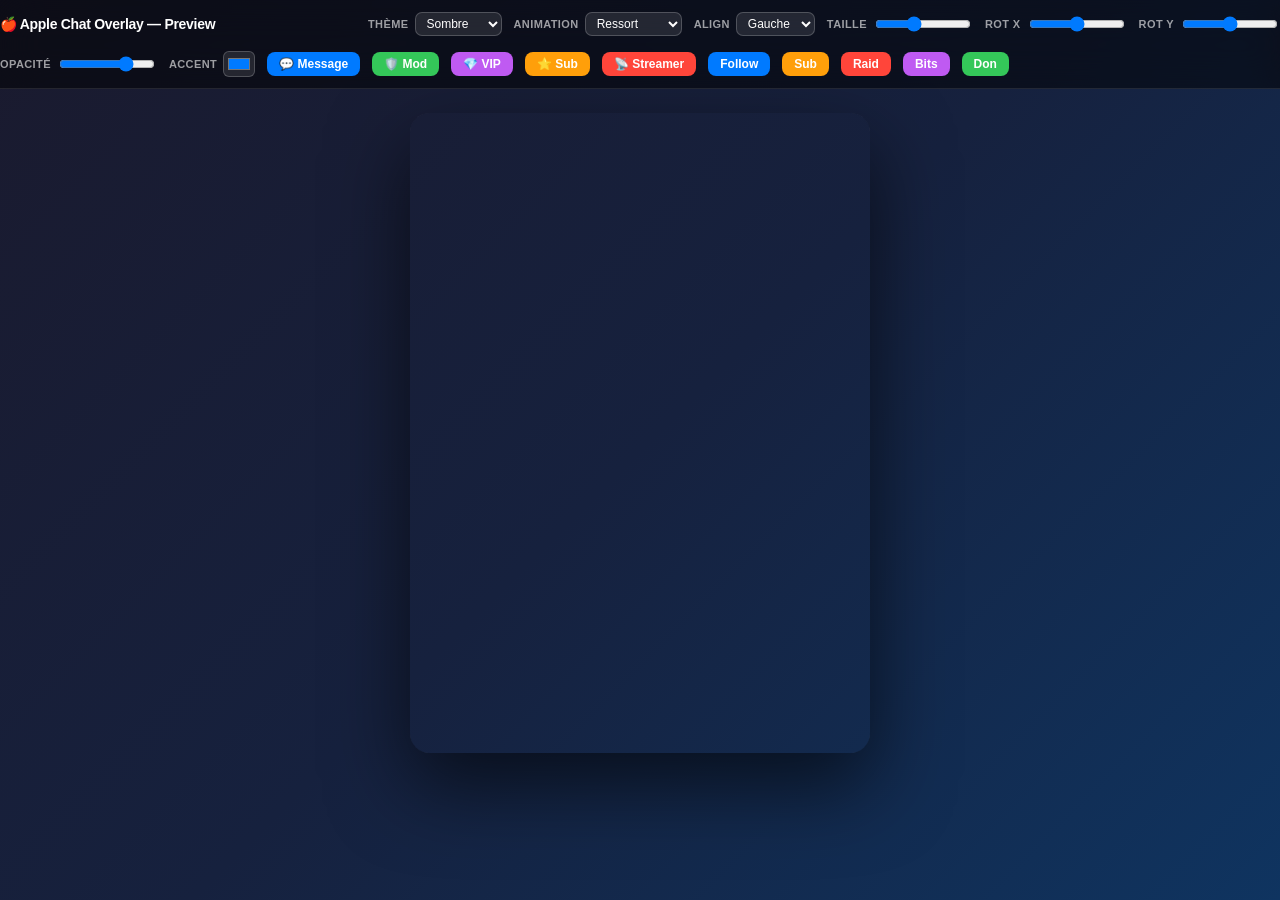
==== preview.html @ 061338eb "feat: Apple iOS chat overlay for Twitch (StreamElements widget) - Apple iOS 17 design system: glassm" ====
<!DOCTYPE html>
<!--
  ╔═══════════════════════════════════════════════════════════╗
  ║   Apple iOS Chat Overlay — Standalone Preview             ║
  ║   Ouvrez ce fichier dans un navigateur pour tester        ║
  ║   le widget avant de l'importer dans StreamElements.      ║
  ╚═══════════════════════════════════════════════════════════╝
-->
<html lang="fr">
<head>
  <meta charset="UTF-8">
  <meta name="viewport" content="width=device-width, initial-scale=1.0">
  <title>Apple Chat Overlay — Preview</title>
  <style>
    /* ── Preview shell ── */
    body {
      margin: 0;
      background: linear-gradient(135deg, #1a1a2e 0%, #16213e 50%, #0f3460 100%);
      min-height: 100vh;
      display: flex;
      flex-direction: column;
      align-items: center;
      font-family: -apple-system, BlinkMacSystemFont, "Helvetica Neue", Arial, sans-serif;
    }

    .preview-bar {
      width: 100%;
      background: rgba(0,0,0,0.5);
      backdrop-filter: blur(20px);
      padding: 10px 20px;
      display: flex;
      align-items: center;
      gap: 12px;
      flex-wrap: wrap;
      border-bottom: 1px solid rgba(255,255,255,0.1);
      z-index: 100;
    }

    .preview-bar h1 {
      color: #fff;
      font-size: 14px;
      font-weight: 700;
      margin: 0;
      letter-spacing: -0.3px;
      flex: 1;
      white-space: nowrap;
    }

    .ctrl-group {
      display: flex;
      align-items: center;
      gap: 6px;
    }

    .ctrl-group label {
      color: rgba(255,255,255,0.6);
      font-size: 11px;
      font-weight: 600;
      text-transform: uppercase;
      letter-spacing: 0.4px;
      white-space: nowrap;
    }

    .ctrl-group select,
    .ctrl-group input[type="range"],
    .ctrl-group input[type="color"] {
      background: rgba(255,255,255,0.1);
      border: 1px solid rgba(255,255,255,0.2);
      color: #fff;
      border-radius: 7px;
      padding: 3px 7px;
      font-size: 12px;
      cursor: pointer;
    }

    .ctrl-group input[type="range"] {
      width: 80px;
      accent-color: #007AFF;
    }

    .ctrl-group input[type="color"] {
      width: 32px;
      height: 26px;
      padding: 2px;
      border-radius: 6px;
    }

    .btn {
      background: #007AFF;
      color: #fff;
      border: none;
      border-radius: 8px;
      padding: 5px 12px;
      font-size: 12px;
      font-weight: 600;
      cursor: pointer;
      transition: background 0.2s ease, transform 0.1s ease;
    }

    .btn:active { transform: scale(0.96); }
    .btn.red    { background: #FF453A; }
    .btn.purple { background: #BF5AF2; }
    .btn.green  { background: #34C759; }
    .btn.orange { background: #FF9F0A; }

    .preview-stage {
      position: relative;
      width: 460px;
      height: 640px;
      margin: 24px auto;
      border-radius: 20px;
      overflow: hidden;
      box-shadow: 0 32px 80px rgba(0,0,0,0.6);
      background: transparent;
    }

    /* iPhone-like frame */
    .iphone-frame {
      position: absolute;
      inset: -3px;
      border: 3px solid rgba(255,255,255,0.15);
      border-radius: 22px;
      pointer-events: none;
      z-index: 50;
    }

    iframe {
      width: 100%;
      height: 100%;
      border: none;
      background: transparent;
    }
  </style>
</head>
<body>

<!-- ── Preview controls ── -->
<div class="preview-bar">
  <h1>🍎 Apple Chat Overlay — Preview</h1>

  <div class="ctrl-group">
    <label>Thème</label>
    <select id="ctrl-theme" onchange="updatePreview()">
      <option value="dark">Sombre</option>
      <option value="light">Clair</option>
      <option value="amoled">AMOLED</option>
    </select>
  </div>

  <div class="ctrl-group">
    <label>Animation</label>
    <select id="ctrl-anim" onchange="updatePreview()">
      <option value="spring">Ressort</option>
      <option value="slide">Glissement</option>
      <option value="fade">Fondu</option>
      <option value="none">Aucune</option>
    </select>
  </div>

  <div class="ctrl-group">
    <label>Align</label>
    <select id="ctrl-align" onchange="updatePreview()">
      <option value="left">Gauche</option>
      <option value="right">Droite</option>
      <option value="center">Centre</option>
    </select>
  </div>

  <div class="ctrl-group">
    <label>Taille</label>
    <input type="range" id="ctrl-size" min="10" max="24" value="15" oninput="updatePreview()">
  </div>

  <div class="ctrl-group">
    <label>Rot X</label>
    <input type="range" id="ctrl-rx" min="-35" max="35" value="0" oninput="updatePreview()">
  </div>

  <div class="ctrl-group">
    <label>Rot Y</label>
    <input type="range" id="ctrl-ry" min="-35" max="35" value="0" oninput="updatePreview()">
  </div>

  <div class="ctrl-group">
    <label>Opacité</label>
    <input type="range" id="ctrl-opacity" min="0" max="100" value="80" oninput="updatePreview()">
  </div>

  <div class="ctrl-group">
    <label>Accent</label>
    <input type="color" id="ctrl-accent" value="#007AFF" oninput="updatePreview()">
  </div>

  <button class="btn" onclick="sendTestMessage('regular')">💬 Message</button>
  <button class="btn green" onclick="sendTestMessage('moderator')">🛡️ Mod</button>
  <button class="btn purple" onclick="sendTestMessage('vip')">💎 VIP</button>
  <button class="btn orange" onclick="sendTestMessage('subscriber')">⭐ Sub</button>
  <button class="btn red" onclick="sendTestMessage('broadcaster')">📡 Streamer</button>
  <button class="btn" onclick="sendTestAlert('follower-latest')">Follow</button>
  <button class="btn orange" onclick="sendTestAlert('subscriber-latest')">Sub</button>
  <button class="btn red" onclick="sendTestAlert('raid-latest')">Raid</button>
  <button class="btn purple" onclick="sendTestAlert('cheer-latest')">Bits</button>
  <button class="btn green" onclick="sendTestAlert('tip-latest')">Don</button>
</div>

<!-- ── iPhone-style preview stage ── -->
<div class="preview-stage">
  <div class="iphone-frame"></div>
  <iframe id="widget-frame" src="about:blank"></iframe>
</div>

<script>
// ── Inject widget into iframe ──────────────────────────────
const WIDGET_CSS = `<link rel="stylesheet" href="widget.css">`;

function getWidgetHTML(config) {
  return `<!DOCTYPE html>
<html data-theme="${config.theme}" data-animation="${config.animation}" lang="fr">
<head>
<meta charset="UTF-8">
<style>
:root {
  --font-size: ${config.fontSize}px;
  --bg-opacity: ${config.opacity};
  --accent-color: ${config.accent};
  --mod-color: #34C759;
  --vip-color: #BF5AF2;
  --sub-color: #FF9F0A;
  --broadcaster-color: #FF453A;
}
</style>
${WIDGET_CSS}
</head>
<body>
<div id="chat-wrapper">
  <div id="chat-container">
    <div id="chat-messages"></div>
  </div>
</div>
<div id="alert-overlay">
  <div id="alert-container"></div>
</div>
<script src="widget.js"><\/script>
<script>
// Override applyConfig for preview (already applied via CSS vars)
window._cfg = {
  fontSize: ${config.fontSize},
  chatWidth: 100,
  alignment: '${config.alignment}',
  perspectiveX: ${config.rotX},
  perspectiveY: ${config.rotY},
  theme: '${config.theme}',
  accentColor: '${config.accent}',
  backgroundOpacity: ${config.opacity * 100},
  showBadges: true,
  showAvatars: true,
  maxMessages: 12,
  messageAnimation: '${config.animation}',
  showAlerts: true,
  alertDuration: 4,
  modColor: '#34C759',
  vipColor: '#BF5AF2',
  subColor: '#FF9F0A'
};
// Trigger config after script loads
setTimeout(() => {
  if (typeof cfg !== 'undefined') {
    Object.assign(cfg, window._cfg);
    applyConfig();
  }
}, 50);
<\/script>
</body>
</html>`;
}

function getConfig() {
  return {
    theme:     document.getElementById('ctrl-theme').value,
    animation: document.getElementById('ctrl-anim').value,
    alignment: document.getElementById('ctrl-align').value,
    fontSize:  parseInt(document.getElementById('ctrl-size').value),
    rotX:      parseInt(document.getElementById('ctrl-rx').value),
    rotY:      parseInt(document.getElementById('ctrl-ry').value),
    opacity:   (parseInt(document.getElementById('ctrl-opacity').value) / 100).toFixed(2),
    accent:    document.getElementById('ctrl-accent').value,
  };
}

function updatePreview() {
  const iframe = document.getElementById('widget-frame');
  iframe.srcdoc = getWidgetHTML(getConfig());
}

// Send a test chat message into the iframe
const SAMPLE_MESSAGES = [
  "Hey ! Ça stream bien aujourd'hui PogChamp",
  "GG GG les frères ! C'est trop bien ce jeu BibleThump",
  "Quelqu'un peut m'expliquer comment ça fonctionne ? 😅",
  "LETS GOOOOO ! La victoire est là ! 🔥🔥🔥",
  "premier jour sur la chaîne, content d'être là !",
  "j'adore ce stream, merci à toi ! ❤️",
  "@streamer tu vas tenter le boss ce soir ?",
  "LUL LUL LUL trop drôle ce moment",
  "la team est là 💪 on vous supporte !",
  "Pog Pog Pog incroyable ce gameplay",
];

const NAMES = {
  regular:     { name: 'ChatUser42',   color: '#007AFF',  badges: [] },
  moderator:   { name: 'SuperMod',     color: '#34C759',  badges: [{ type: 'moderator', version: '1' }] },
  vip:         { name: 'VIPStar',      color: '#BF5AF2',  badges: [{ type: 'vip', version: '1' }] },
  subscriber:  { name: 'SubscribedFan',color: '#FF9F0A',  badges: [{ type: 'subscriber', version: '12' }] },
  broadcaster: { name: 'LeStreamer',   color: '#FF453A',  badges: [{ type: 'broadcaster', version: '1' }] },
};

function sendTestMessage(role) {
  const frame = document.getElementById('widget-frame');
  if (!frame.contentWindow) return;

  const info = NAMES[role] || NAMES.regular;
  const text = SAMPLE_MESSAGES[Math.floor(Math.random() * SAMPLE_MESSAGES.length)];

  try {
    frame.contentWindow.dispatchEvent(new CustomEvent('onEventReceived', {
      detail: {
        listener: 'message',
        event: {
          data: {
            displayName: info.name,
            userName:    info.name.toLowerCase(),
            text:        text,
            color:       info.color,
            badges:      info.badges,
            emotes:      '',
            userId:      Math.random().toString(36).slice(2),
            tags:        {}
          }
        }
      }
    }));
  } catch(e) {
    console.warn('Could not dispatch to iframe:', e);
  }
}

function sendTestAlert(type) {
  const frame = document.getElementById('widget-frame');
  if (!frame.contentWindow) return;

  const alerts = {
    'follower-latest':   { name: 'NouvelAbonné', amount: '' },
    'subscriber-latest': { name: 'SuperFan',     amount: '6', months: 6, message: 'J\'adore ce stream !' },
    'raid-latest':       { name: 'AutreStreamer', amount: '247' },
    'cheer-latest':      { name: 'BitsDonateur',  amount: '1000', message: 'Voilà mes bits !' },
    'tip-latest':        { name: 'DonFan',        amount: '10.00', message: 'Super contenu !' },
  };

  const data = alerts[type] || { name: 'Test', amount: '1' };

  try {
    frame.contentWindow.dispatchEvent(new CustomEvent('onEventReceived', {
      detail: { listener: type, event: data }
    }));
  } catch(e) {
    console.warn('Could not dispatch alert to iframe:', e);
  }
}

// Initial render
updatePreview();

// Auto-demo: add messages every few seconds
let demoTimer = null;
function startDemo() {
  const roles = ['regular', 'regular', 'regular', 'moderator', 'vip', 'subscriber', 'regular'];
  let i = 0;
  demoTimer = setInterval(() => {
    sendTestMessage(roles[i % roles.length]);
    i++;
  }, 1800);
}

// Start demo after iframe loads
document.getElementById('widget-frame').addEventListener('load', () => {
  setTimeout(() => startDemo(), 600);
});
</script>

</body>
</html>
---- widget.css ----
/* ============================================================
   Apple iOS Chat Overlay — StreamElements Widget
   Design System: iOS 17 / macOS Sonoma
   ============================================================ */

* {
  margin: 0;
  padding: 0;
  box-sizing: border-box;
  -webkit-font-smoothing: antialiased;
  -moz-osx-font-smoothing: grayscale;
}

/* ─── CSS Variables ─────────────────────────────────────── */
:root {
  /* Apple System Colors */
  --sys-blue:   #007AFF;
  --sys-green:  #34C759;
  --sys-red:    #FF453A;
  --sys-yellow: #FFD60A;
  --sys-orange: #FF9F0A;
  --sys-pink:   #FF375F;
  --sys-purple: #BF5AF2;
  --sys-teal:   #5AC8FA;
  --sys-indigo: #5856D6;

  /* Overridden by StreamElements fields */
  --accent-color:      #007AFF;
  --font-size:         15px;
  --bg-opacity:        0.8;
  --mod-color:         #34C759;
  --vip-color:         #BF5AF2;
  --sub-color:         #FF9F0A;
  --broadcaster-color: #FF453A;

  /* Dark theme defaults */
  --bg-primary:   rgba(28, 28, 30, var(--bg-opacity));
  --bg-secondary: rgba(44, 44, 46, 0.92);
  --bg-tertiary:  rgba(58, 58, 60, 0.92);
  --text-primary: rgba(255, 255, 255, 1);
  --text-secondary: rgba(235, 235, 245, 0.6);
  --separator:    rgba(84, 84, 88, 0.65);
  --glass-blur:   20px;

  /* Geometry */
  --radius-bubble: 18px;
  --radius-card:   16px;
  --radius-badge:  7px;
  --avatar-size:   34px;
  --badge-h:       18px;
  --msg-gap:       8px;
  --pad-h:         12px;
  --pad-v:         7px;

  /* Easings */
  --spring:   cubic-bezier(0.34, 1.56, 0.64, 1);
  --ease-out: cubic-bezier(0.2, 0, 0, 1);
}

/* ─── Light Theme ────────────────────────────────────────── */
[data-theme="light"] {
  --bg-primary:    rgba(242, 242, 247, var(--bg-opacity));
  --bg-secondary:  rgba(255, 255, 255, 0.95);
  --bg-tertiary:   rgba(229, 229, 234, 0.95);
  --text-primary:  rgba(0, 0, 0, 1);
  --text-secondary: rgba(60, 60, 67, 0.6);
  --separator:     rgba(60, 60, 67, 0.29);
}

/* ─── AMOLED Theme ───────────────────────────────────────── */
[data-theme="amoled"] {
  --bg-primary:    rgba(0, 0, 0, var(--bg-opacity));
  --bg-secondary:  rgba(18, 18, 18, 0.98);
  --bg-tertiary:   rgba(38, 38, 38, 0.98);
  --text-primary:  rgba(255, 255, 255, 1);
  --text-secondary: rgba(255, 255, 255, 0.5);
  --separator:     rgba(255, 255, 255, 0.08);
}

/* ─── Base ───────────────────────────────────────────────── */
html, body {
  width: 100%;
  height: 100%;
  background: transparent;
  overflow: hidden;
  font-family: -apple-system, BlinkMacSystemFont, "SF Pro Text",
               "Helvetica Neue", Arial, sans-serif;
  font-size: var(--font-size);
  line-height: 1.4;
}

/* ─── 3D Wrapper ─────────────────────────────────────────── */
#chat-wrapper {
  width: 100%;
  height: 100%;
  perspective: 1200px;
  perspective-origin: 50% 50%;
}

/* ─── Chat Container ─────────────────────────────────────── */
#chat-container {
  width: 100%;
  height: 100%;
  display: flex;
  flex-direction: column;
  justify-content: flex-end;
  padding: 14px 12px;
  transform-style: preserve-3d;
  transition: transform 0.6s var(--ease-out);
}

/* ─── Messages List ──────────────────────────────────────── */
#chat-messages {
  display: flex;
  flex-direction: column;
  gap: var(--msg-gap);
  overflow: hidden;
}

/* ─── Single Message ─────────────────────────────────────── */
.message {
  display: flex;
  align-items: flex-end;
  gap: 8px;
  max-width: 100%;
  opacity: 0;
}

/* Animation: Spring (iOS) */
[data-animation="spring"] .message {
  transform: translateY(22px) scale(0.94);
  transition: transform 0.55s var(--spring), opacity 0.35s ease;
}
/* Animation: Slide */
[data-animation="slide"] .message {
  transform: translateX(-28px);
  transition: transform 0.4s var(--ease-out), opacity 0.3s ease;
}
/* Animation: Fade */
[data-animation="fade"] .message {
  transition: opacity 0.4s ease;
}
/* Animation: None */
[data-animation="none"] .message {
  transition: none;
}

.message.visible {
  opacity: 1;
  transform: none;
}

.message.removing {
  opacity: 0;
  transform: translateY(-10px) scale(0.94) !important;
  transition: opacity 0.3s ease, transform 0.3s ease !important;
  max-height: 0;
  overflow: hidden;
  margin-bottom: 0 !important;
  pointer-events: none;
}

/* Alignment variants */
.message.align-right  { flex-direction: row-reverse; }
.message.align-center { justify-content: center; }
.message.align-center .message-content { align-items: center; }
.message.align-right  .message-header  { flex-direction: row-reverse; }
.message.align-right  .message-bubble  {
  border-bottom-left-radius: var(--radius-bubble);
  border-bottom-right-radius: 4px;
}

/* ─── Avatar ─────────────────────────────────────────────── */
.avatar {
  width: var(--avatar-size);
  height: var(--avatar-size);
  border-radius: 50%;
  display: flex;
  align-items: center;
  justify-content: center;
  font-size: calc(var(--font-size) * 0.72);
  font-weight: 700;
  color: #fff;
  flex-shrink: 0;
  letter-spacing: -0.5px;
  box-shadow: 0 2px 10px rgba(0,0,0,0.35);
  position: relative;
}

/* Role ring around avatar */
.avatar::after {
  content: '';
  position: absolute;
  inset: -2px;
  border-radius: 50%;
  border: 2px solid transparent;
  transition: border-color 0.3s ease;
}
.avatar.ring-broadcaster::after { border-color: var(--broadcaster-color); }
.avatar.ring-moderator::after   { border-color: var(--mod-color); }
.avatar.ring-vip::after          { border-color: var(--vip-color); }
.avatar.ring-subscriber::after   { border-color: var(--sub-color); }

/* ─── Message Content ────────────────────────────────────── */
.message-content {
  display: flex;
  flex-direction: column;
  gap: 3px;
  min-width: 0;
  max-width: calc(100% - var(--avatar-size) - 16px);
}

.message-header {
  display: flex;
  align-items: center;
  gap: 4px;
  padding: 0 6px;
}

/* ─── Username ───────────────────────────────────────────── */
.username {
  font-size: calc(var(--font-size) * 0.82);
  font-weight: 600;
  letter-spacing: -0.2px;
  white-space: nowrap;
}

/* ─── Role Badges ────────────────────────────────────────── */
.badge {
  display: inline-flex;
  align-items: center;
  justify-content: center;
  height: var(--badge-h);
  min-width: var(--badge-h);
  padding: 0 5px;
  border-radius: var(--radius-badge);
  font-size: calc(var(--font-size) * 0.62);
  font-weight: 700;
  border: 1px solid transparent;
  flex-shrink: 0;
  line-height: 1;
}

/* ─── Message Bubble ─────────────────────────────────────── */
.message-bubble {
  background: var(--bg-secondary);
  backdrop-filter: blur(var(--glass-blur)) saturate(1.4);
  -webkit-backdrop-filter: blur(var(--glass-blur)) saturate(1.4);
  border-radius: var(--radius-bubble);
  border-bottom-left-radius: 4px;
  padding: var(--pad-v) var(--pad-h);
  border: 1px solid rgba(255,255,255,0.08);
  box-shadow:
    0 2px 14px rgba(0,0,0,0.18),
    0 0 0 0.5px rgba(255,255,255,0.04);
  word-break: break-word;
  position: relative;
  overflow: hidden;
  transition: background 0.2s ease, box-shadow 0.2s ease;
}

/* Role-tinted bubbles */
.bubble-broadcaster {
  background: rgba(255, 69, 58, 0.14);
  border-color: rgba(255, 69, 58, 0.28);
}
.bubble-moderator {
  background: rgba(52, 199, 89, 0.1);
  border-color: rgba(52, 199, 89, 0.22);
}
.bubble-vip {
  background: rgba(191, 90, 242, 0.1);
  border-color: rgba(191, 90, 242, 0.22);
}
.bubble-subscriber {
  background: rgba(255, 159, 10, 0.1);
  border-color: rgba(255, 159, 10, 0.22);
}

/* Left accent stripe for roles */
.bubble-broadcaster::before,
.bubble-moderator::before,
.bubble-vip::before,
.bubble-subscriber::before {
  content: '';
  position: absolute;
  left: 0; top: 0; bottom: 0;
  width: 3px;
  border-radius: 3px 0 0 0;
}
.bubble-broadcaster::before { background: var(--broadcaster-color); }
.bubble-moderator::before   { background: var(--mod-color); }
.bubble-vip::before          { background: var(--vip-color); }
.bubble-subscriber::before   { background: var(--sub-color); }

/* ─── Message Text ───────────────────────────────────────── */
.message-text {
  color: var(--text-primary);
  font-size: var(--font-size);
  line-height: 1.38;
}

/* ─── Emotes ─────────────────────────────────────────────── */
.emote-img {
  height: calc(var(--font-size) * 1.7);
  width: auto;
  vertical-align: middle;
  margin: -3px 2px;
  image-rendering: auto;
}

/* ─── Mention ────────────────────────────────────────────── */
.mention {
  background: rgba(0, 122, 255, 0.18);
  color: var(--accent-color);
  border-radius: 5px;
  padding: 0 4px;
  font-weight: 600;
}

/* ─── Special Message Types ──────────────────────────────── */
/* Bits cheer */
.message-bits .message-bubble {
  background: linear-gradient(135deg,
    rgba(88, 86, 214, 0.14),
    rgba(191, 90, 242, 0.14));
  border-color: rgba(191, 90, 242, 0.3);
  animation: bitsPulse 2.4s ease-in-out infinite;
}

@keyframes bitsPulse {
  0%, 100% { box-shadow: 0 2px 14px rgba(0,0,0,0.18); }
  50%       { box-shadow: 0 4px 24px rgba(191, 90, 242, 0.32); }
}

/* First-time chatter */
.message-firsttime .message-bubble {
  border: 1.5px solid var(--accent-color);
  box-shadow: 0 0 14px rgba(0, 122, 255, 0.22);
}

/* Highlighted (channel point highlight) */
.message-highlighted .message-bubble {
  background: rgba(0, 122, 255, 0.12);
  border-color: rgba(0, 122, 255, 0.3);
}

/* ─── Alert Overlay ──────────────────────────────────────── */
#alert-overlay {
  position: fixed;
  inset: 0;
  pointer-events: none;
  display: flex;
  flex-direction: column;
  align-items: center;
  justify-content: center;
  z-index: 9999;
}

#alert-container {
  display: flex;
  flex-direction: column;
  gap: 12px;
  align-items: center;
  width: 90%;
  max-width: 520px;
}

/* ─── Alert Card (iOS Notification) ─────────────────────── */
.alert-card {
  width: 100%;
  background: var(--bg-secondary);
  backdrop-filter: blur(40px) saturate(1.6);
  -webkit-backdrop-filter: blur(40px) saturate(1.6);
  border-radius: 22px;
  padding: 18px 22px;
  border: 1px solid rgba(255,255,255,0.12);
  box-shadow:
    0 24px 64px rgba(0,0,0,0.45),
    0 0 0 0.5px rgba(255,255,255,0.06);
  display: flex;
  align-items: center;
  gap: 16px;
  opacity: 0;
  transform: scale(0.78) translateY(-24px);
  transition: opacity 0.5s var(--spring), transform 0.5s var(--spring);
  position: relative;
  overflow: hidden;
}

.alert-card.visible {
  opacity: 1;
  transform: scale(1) translateY(0);
}

.alert-card.hiding {
  opacity: 0;
  transform: scale(0.9) translateY(-12px);
  transition: opacity 0.4s var(--ease-out), transform 0.4s var(--ease-out);
}

/* Colored top bar per alert type */
.alert-card::before {
  content: '';
  position: absolute;
  top: 0; left: 0; right: 0;
  height: 3px;
  border-radius: 22px 22px 0 0;
}
.alert-follow::before   { background: linear-gradient(90deg, var(--accent-color), var(--sys-teal)); }
.alert-sub::before      { background: linear-gradient(90deg, var(--sub-color), var(--sys-yellow)); }
.alert-giftsub::before  { background: linear-gradient(90deg, var(--vip-color), var(--sys-pink)); }
.alert-bits::before     { background: linear-gradient(90deg, var(--sys-purple), var(--sys-indigo)); }
.alert-donation::before { background: linear-gradient(90deg, var(--sys-green), var(--sys-teal)); }
.alert-raid::before     { background: linear-gradient(90deg, var(--sys-red), var(--sys-orange)); }
.alert-host::before     { background: linear-gradient(90deg, var(--sys-orange), var(--sys-yellow)); }

/* Shimmer scan */
.alert-card::after {
  content: '';
  position: absolute;
  inset: 0;
  background: linear-gradient(108deg,
    transparent 38%,
    rgba(255,255,255,0.055) 50%,
    transparent 62%);
  animation: shimmer 2.2s ease-in-out infinite;
  pointer-events: none;
}

@keyframes shimmer {
  0%   { transform: translateX(-120%); }
  100% { transform: translateX(120%); }
}

/* Alert icon */
.alert-icon {
  font-size: 2.4em;
  flex-shrink: 0;
  filter: drop-shadow(0 4px 10px rgba(0,0,0,0.4));
  animation: iconPop 0.55s var(--spring) 0.15s both;
  z-index: 1;
}

@keyframes iconPop {
  from { transform: scale(0) rotate(-15deg); }
  to   { transform: scale(1) rotate(0deg); }
}

/* Alert text */
.alert-content {
  flex: 1;
  min-width: 0;
  z-index: 1;
}

.alert-title {
  font-size: calc(var(--font-size) * 0.78);
  font-weight: 700;
  color: var(--text-secondary);
  text-transform: uppercase;
  letter-spacing: 0.6px;
  margin-bottom: 4px;
}

.alert-message {
  font-size: calc(var(--font-size) * 1.08);
  font-weight: 600;
  color: var(--text-primary);
  line-height: 1.3;
  white-space: nowrap;
  overflow: hidden;
  text-overflow: ellipsis;
}

/* ─── Light theme fixes ──────────────────────────────────── */
[data-theme="light"] .message-bubble {
  border-color: rgba(0,0,0,0.06);
  box-shadow: 0 2px 12px rgba(0,0,0,0.08);
}

[data-theme="light"] .alert-card {
  border-color: rgba(0,0,0,0.08);
  box-shadow: 0 24px 64px rgba(0,0,0,0.18);
}

[data-theme="light"] .alert-card::after {
  background: linear-gradient(108deg,
    transparent 38%,
    rgba(0,0,0,0.03) 50%,
    transparent 62%);
}
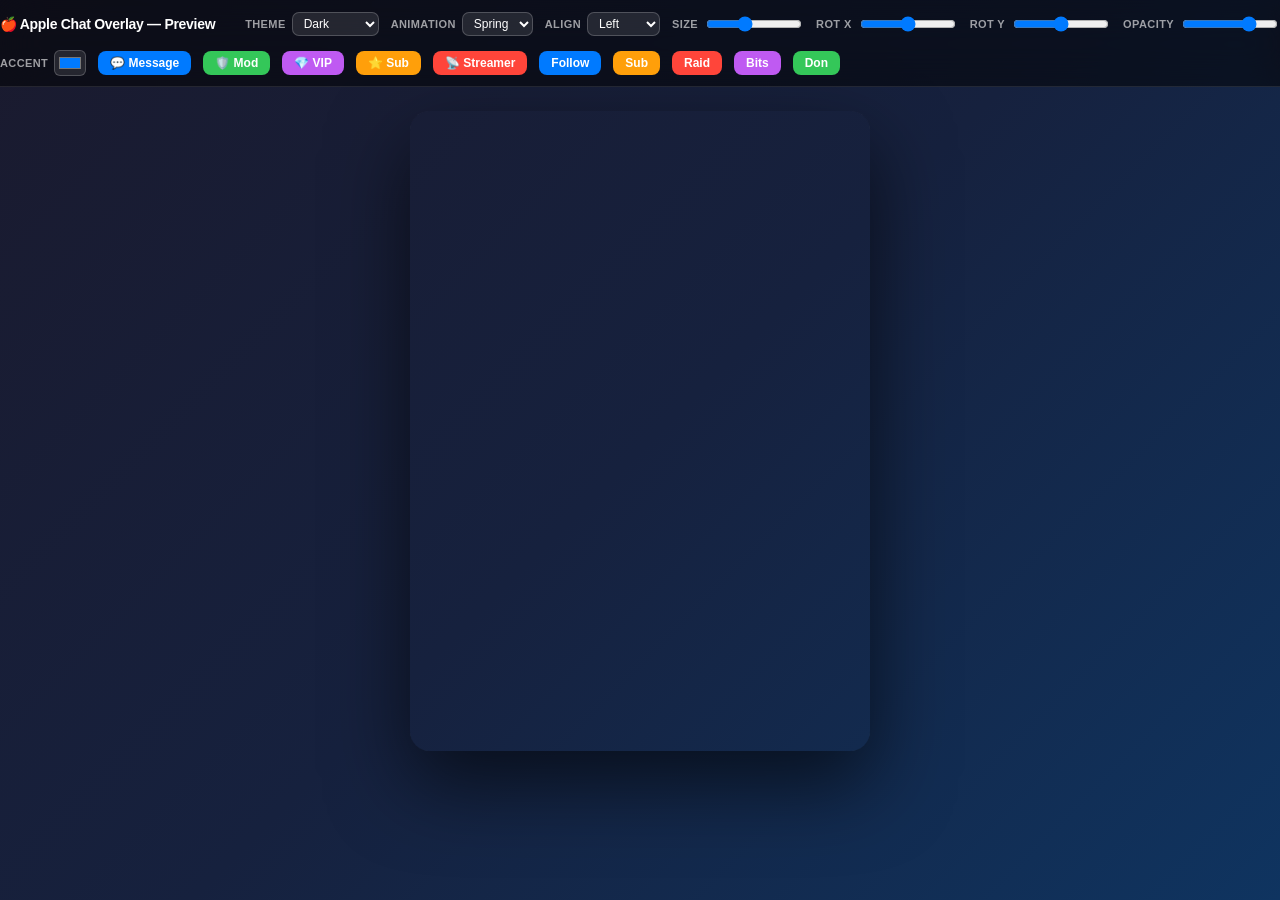
==== commit 7b898e51: "Translate all remaining French text to English - Preview pages: control labels, sample chat messages" ====
--- a/preview.html
+++ b/preview.html
@@ -2,11 +2,11 @@
 <!--
   ╔═══════════════════════════════════════════════════════════╗
   ║   Apple iOS Chat Overlay — Standalone Preview             ║
-  ║   Ouvrez ce fichier dans un navigateur pour tester        ║
-  ║   le widget avant de l'importer dans StreamElements.      ║
+  ║   Open this file in a browser to test the widget          ║
+  ║   before importing it into StreamElements.                ║
   ╚═══════════════════════════════════════════════════════════╝
 -->
-<html lang="fr">
+<html lang="en">
 <head>
   <meta charset="UTF-8">
   <meta name="viewport" content="width=device-width, initial-scale=1.0">
@@ -139,10 +139,10 @@
   <h1>🍎 Apple Chat Overlay — Preview</h1>
 
   <div class="ctrl-group">
-    <label>Thème</label>
+    <label>Theme</label>
     <select id="ctrl-theme" onchange="updatePreview()">
-      <option value="dark">Sombre</option>
-      <option value="light">Clair</option>
+      <option value="dark">Dark</option>
+      <option value="light">Light</option>
       <option value="amoled">AMOLED</option>
     </select>
   </div>
@@ -150,24 +150,24 @@
   <div class="ctrl-group">
     <label>Animation</label>
     <select id="ctrl-anim" onchange="updatePreview()">
-      <option value="spring">Ressort</option>
-      <option value="slide">Glissement</option>
-      <option value="fade">Fondu</option>
-      <option value="none">Aucune</option>
+      <option value="spring">Spring</option>
+      <option value="slide">Slide</option>
+      <option value="fade">Fade</option>
+      <option value="none">None</option>
     </select>
   </div>
 
   <div class="ctrl-group">
     <label>Align</label>
     <select id="ctrl-align" onchange="updatePreview()">
-      <option value="left">Gauche</option>
-      <option value="right">Droite</option>
-      <option value="center">Centre</option>
+      <option value="left">Left</option>
+      <option value="right">Right</option>
+      <option value="center">Center</option>
     </select>
   </div>
 
   <div class="ctrl-group">
-    <label>Taille</label>
+    <label>Size</label>
     <input type="range" id="ctrl-size" min="10" max="24" value="15" oninput="updatePreview()">
   </div>
 
@@ -182,7 +182,7 @@
   </div>
 
   <div class="ctrl-group">
-    <label>Opacité</label>
+    <label>Opacity</label>
     <input type="range" id="ctrl-opacity" min="0" max="100" value="80" oninput="updatePreview()">
   </div>
 
@@ -294,16 +294,16 @@
 
 // Send a test chat message into the iframe
 const SAMPLE_MESSAGES = [
-  "Hey ! Ça stream bien aujourd'hui PogChamp",
-  "GG GG les frères ! C'est trop bien ce jeu BibleThump",
-  "Quelqu'un peut m'expliquer comment ça fonctionne ? 😅",
-  "LETS GOOOOO ! La victoire est là ! 🔥🔥🔥",
-  "premier jour sur la chaîne, content d'être là !",
-  "j'adore ce stream, merci à toi ! ❤️",
-  "@streamer tu vas tenter le boss ce soir ?",
-  "LUL LUL LUL trop drôle ce moment",
-  "la team est là 💪 on vous supporte !",
-  "Pog Pog Pog incroyable ce gameplay",
+  "Hey! Great stream today PogChamp",
+  "GG GG everyone! This game is so good BibleThump",
+  "Can someone explain how this works? 😅",
+  "LETS GOOOOO! We got the win! 🔥🔥🔥",
+  "first day on the channel, happy to be here!",
+  "love this stream, thank you! ❤️",
+  "@streamer are you trying the boss tonight?",
+  "LUL LUL LUL that moment was hilarious",
+  "the squad is here 💪 we got you!",
+  "Pog Pog Pog insane gameplay",
 ];
 
 const NAMES = {
@@ -349,10 +349,10 @@
   if (!frame.contentWindow) return;
 
   const alerts = {
-    'follower-latest':   { name: 'NouvelAbonné', amount: '' },
+    'follower-latest':   { name: 'NewFollower', amount: '' },
     'subscriber-latest': { name: 'SuperFan',     amount: '6', months: 6, message: 'J\'adore ce stream !' },
     'raid-latest':       { name: 'AutreStreamer', amount: '247' },
-    'cheer-latest':      { name: 'BitsDonateur',  amount: '1000', message: 'Voilà mes bits !' },
+    'cheer-latest':      { name: 'BitsDonor',     amount: '1000', message: 'Here are my bits!' },
     'tip-latest':        { name: 'DonFan',        amount: '10.00', message: 'Super contenu !' },
   };
 
--- a/widget.css
+++ b/widget.css
@@ -1,492 +1 @@
-/* ============================================================
-   Apple iOS Chat Overlay — StreamElements Widget
-   Design System: iOS 17 / macOS Sonoma
-   ============================================================ */
-
-* {
-  margin: 0;
-  padding: 0;
-  box-sizing: border-box;
-  -webkit-font-smoothing: antialiased;
-  -moz-osx-font-smoothing: grayscale;
-}
-
-/* ─── CSS Variables ─────────────────────────────────────── */
-:root {
-  /* Apple System Colors */
-  --sys-blue:   #007AFF;
-  --sys-green:  #34C759;
-  --sys-red:    #FF453A;
-  --sys-yellow: #FFD60A;
-  --sys-orange: #FF9F0A;
-  --sys-pink:   #FF375F;
-  --sys-purple: #BF5AF2;
-  --sys-teal:   #5AC8FA;
-  --sys-indigo: #5856D6;
-
-  /* Overridden by StreamElements fields */
-  --accent-color:      #007AFF;
-  --font-size:         15px;
-  --bg-opacity:        0.8;
-  --mod-color:         #34C759;
-  --vip-color:         #BF5AF2;
-  --sub-color:         #FF9F0A;
-  --broadcaster-color: #FF453A;
-
-  /* Dark theme defaults */
-  --bg-primary:   rgba(28, 28, 30, var(--bg-opacity));
-  --bg-secondary: rgba(44, 44, 46, 0.92);
-  --bg-tertiary:  rgba(58, 58, 60, 0.92);
-  --text-primary: rgba(255, 255, 255, 1);
-  --text-secondary: rgba(235, 235, 245, 0.6);
-  --separator:    rgba(84, 84, 88, 0.65);
-  --glass-blur:   20px;
-
-  /* Geometry */
-  --radius-bubble: 18px;
-  --radius-card:   16px;
-  --radius-badge:  7px;
-  --avatar-size:   34px;
-  --badge-h:       18px;
-  --msg-gap:       8px;
-  --pad-h:         12px;
-  --pad-v:         7px;
-
-  /* Easings */
-  --spring:   cubic-bezier(0.34, 1.56, 0.64, 1);
-  --ease-out: cubic-bezier(0.2, 0, 0, 1);
-}
-
-/* ─── Light Theme ────────────────────────────────────────── */
-[data-theme="light"] {
-  --bg-primary:    rgba(242, 242, 247, var(--bg-opacity));
-  --bg-secondary:  rgba(255, 255, 255, 0.95);
-  --bg-tertiary:   rgba(229, 229, 234, 0.95);
-  --text-primary:  rgba(0, 0, 0, 1);
-  --text-secondary: rgba(60, 60, 67, 0.6);
-  --separator:     rgba(60, 60, 67, 0.29);
-}
-
-/* ─── AMOLED Theme ───────────────────────────────────────── */
-[data-theme="amoled"] {
-  --bg-primary:    rgba(0, 0, 0, var(--bg-opacity));
-  --bg-secondary:  rgba(18, 18, 18, 0.98);
-  --bg-tertiary:   rgba(38, 38, 38, 0.98);
-  --text-primary:  rgba(255, 255, 255, 1);
-  --text-secondary: rgba(255, 255, 255, 0.5);
-  --separator:     rgba(255, 255, 255, 0.08);
-}
-
-/* ─── Base ───────────────────────────────────────────────── */
-html, body {
-  width: 100%;
-  height: 100%;
-  background: transparent;
-  overflow: hidden;
-  font-family: -apple-system, BlinkMacSystemFont, "SF Pro Text",
-               "Helvetica Neue", Arial, sans-serif;
-  font-size: var(--font-size);
-  line-height: 1.4;
-}
-
-/* ─── 3D Wrapper ─────────────────────────────────────────── */
-#chat-wrapper {
-  width: 100%;
-  height: 100%;
-  perspective: 1200px;
-  perspective-origin: 50% 50%;
-}
-
-/* ─── Chat Container ─────────────────────────────────────── */
-#chat-container {
-  width: 100%;
-  height: 100%;
-  display: flex;
-  flex-direction: column;
-  justify-content: flex-end;
-  padding: 14px 12px;
-  transform-style: preserve-3d;
-  transition: transform 0.6s var(--ease-out);
-}
-
-/* ─── Messages List ──────────────────────────────────────── */
-#chat-messages {
-  display: flex;
-  flex-direction: column;
-  gap: var(--msg-gap);
-  overflow: hidden;
-}
-
-/* ─── Single Message ─────────────────────────────────────── */
-.message {
-  display: flex;
-  align-items: flex-end;
-  gap: 8px;
-  max-width: 100%;
-  opacity: 0;
-}
-
-/* Animation: Spring (iOS) */
-[data-animation="spring"] .message {
-  transform: translateY(22px) scale(0.94);
-  transition: transform 0.55s var(--spring), opacity 0.35s ease;
-}
-/* Animation: Slide */
-[data-animation="slide"] .message {
-  transform: translateX(-28px);
-  transition: transform 0.4s var(--ease-out), opacity 0.3s ease;
-}
-/* Animation: Fade */
-[data-animation="fade"] .message {
-  transition: opacity 0.4s ease;
-}
-/* Animation: None */
-[data-animation="none"] .message {
-  transition: none;
-}
-
-.message.visible {
-  opacity: 1;
-  transform: none;
-}
-
-.message.removing {
-  opacity: 0;
-  transform: translateY(-10px) scale(0.94) !important;
-  transition: opacity 0.3s ease, transform 0.3s ease !important;
-  max-height: 0;
-  overflow: hidden;
-  margin-bottom: 0 !important;
-  pointer-events: none;
-}
-
-/* Alignment variants */
-.message.align-right  { flex-direction: row-reverse; }
-.message.align-center { justify-content: center; }
-.message.align-center .message-content { align-items: center; }
-.message.align-right  .message-header  { flex-direction: row-reverse; }
-.message.align-right  .message-bubble  {
-  border-bottom-left-radius: var(--radius-bubble);
-  border-bottom-right-radius: 4px;
-}
-
-/* ─── Avatar ─────────────────────────────────────────────── */
-.avatar {
-  width: var(--avatar-size);
-  height: var(--avatar-size);
-  border-radius: 50%;
-  display: flex;
-  align-items: center;
-  justify-content: center;
-  font-size: calc(var(--font-size) * 0.72);
-  font-weight: 700;
-  color: #fff;
-  flex-shrink: 0;
-  letter-spacing: -0.5px;
-  box-shadow: 0 2px 10px rgba(0,0,0,0.35);
-  position: relative;
-}
-
-/* Role ring around avatar */
-.avatar::after {
-  content: '';
-  position: absolute;
-  inset: -2px;
-  border-radius: 50%;
-  border: 2px solid transparent;
-  transition: border-color 0.3s ease;
-}
-.avatar.ring-broadcaster::after { border-color: var(--broadcaster-color); }
-.avatar.ring-moderator::after   { border-color: var(--mod-color); }
-.avatar.ring-vip::after          { border-color: var(--vip-color); }
-.avatar.ring-subscriber::after   { border-color: var(--sub-color); }
-
-/* ─── Message Content ────────────────────────────────────── */
-.message-content {
-  display: flex;
-  flex-direction: column;
-  gap: 3px;
-  min-width: 0;
-  max-width: calc(100% - var(--avatar-size) - 16px);
-}
-
-.message-header {
-  display: flex;
-  align-items: center;
-  gap: 4px;
-  padding: 0 6px;
-}
-
-/* ─── Username ───────────────────────────────────────────── */
-.username {
-  font-size: calc(var(--font-size) * 0.82);
-  font-weight: 600;
-  letter-spacing: -0.2px;
-  white-space: nowrap;
-}
-
-/* ─── Role Badges ────────────────────────────────────────── */
-.badge {
-  display: inline-flex;
-  align-items: center;
-  justify-content: center;
-  height: var(--badge-h);
-  min-width: var(--badge-h);
-  padding: 0 5px;
-  border-radius: var(--radius-badge);
-  font-size: calc(var(--font-size) * 0.62);
-  font-weight: 700;
-  border: 1px solid transparent;
-  flex-shrink: 0;
-  line-height: 1;
-}
-
-/* ─── Message Bubble ─────────────────────────────────────── */
-.message-bubble {
-  background: var(--bg-secondary);
-  backdrop-filter: blur(var(--glass-blur)) saturate(1.4);
-  -webkit-backdrop-filter: blur(var(--glass-blur)) saturate(1.4);
-  border-radius: var(--radius-bubble);
-  border-bottom-left-radius: 4px;
-  padding: var(--pad-v) var(--pad-h);
-  border: 1px solid rgba(255,255,255,0.08);
-  box-shadow:
-    0 2px 14px rgba(0,0,0,0.18),
-    0 0 0 0.5px rgba(255,255,255,0.04);
-  word-break: break-word;
-  position: relative;
-  overflow: hidden;
-  transition: background 0.2s ease, box-shadow 0.2s ease;
-}
-
-/* Role-tinted bubbles */
-.bubble-broadcaster {
-  background: rgba(255, 69, 58, 0.14);
-  border-color: rgba(255, 69, 58, 0.28);
-}
-.bubble-moderator {
-  background: rgba(52, 199, 89, 0.1);
-  border-color: rgba(52, 199, 89, 0.22);
-}
-.bubble-vip {
-  background: rgba(191, 90, 242, 0.1);
-  border-color: rgba(191, 90, 242, 0.22);
-}
-.bubble-subscriber {
-  background: rgba(255, 159, 10, 0.1);
-  border-color: rgba(255, 159, 10, 0.22);
-}
-
-/* Left accent stripe for roles */
-.bubble-broadcaster::before,
-.bubble-moderator::before,
-.bubble-vip::before,
-.bubble-subscriber::before {
-  content: '';
-  position: absolute;
-  left: 0; top: 0; bottom: 0;
-  width: 3px;
-  border-radius: 3px 0 0 0;
-}
-.bubble-broadcaster::before { background: var(--broadcaster-color); }
-.bubble-moderator::before   { background: var(--mod-color); }
-.bubble-vip::before          { background: var(--vip-color); }
-.bubble-subscriber::before   { background: var(--sub-color); }
-
-/* ─── Message Text ───────────────────────────────────────── */
-.message-text {
-  color: var(--text-primary);
-  font-size: var(--font-size);
-  line-height: 1.38;
-}
-
-/* ─── Emotes ─────────────────────────────────────────────── */
-.emote-img {
-  height: calc(var(--font-size) * 1.7);
-  width: auto;
-  vertical-align: middle;
-  margin: -3px 2px;
-  image-rendering: auto;
-}
-
-/* ─── Mention ────────────────────────────────────────────── */
-.mention {
-  background: rgba(0, 122, 255, 0.18);
-  color: var(--accent-color);
-  border-radius: 5px;
-  padding: 0 4px;
-  font-weight: 600;
-}
-
-/* ─── Special Message Types ──────────────────────────────── */
-/* Bits cheer */
-.message-bits .message-bubble {
-  background: linear-gradient(135deg,
-    rgba(88, 86, 214, 0.14),
-    rgba(191, 90, 242, 0.14));
-  border-color: rgba(191, 90, 242, 0.3);
-  animation: bitsPulse 2.4s ease-in-out infinite;
-}
-
-@keyframes bitsPulse {
-  0%, 100% { box-shadow: 0 2px 14px rgba(0,0,0,0.18); }
-  50%       { box-shadow: 0 4px 24px rgba(191, 90, 242, 0.32); }
-}
-
-/* First-time chatter */
-.message-firsttime .message-bubble {
-  border: 1.5px solid var(--accent-color);
-  box-shadow: 0 0 14px rgba(0, 122, 255, 0.22);
-}
-
-/* Highlighted (channel point highlight) */
-.message-highlighted .message-bubble {
-  background: rgba(0, 122, 255, 0.12);
-  border-color: rgba(0, 122, 255, 0.3);
-}
-
-/* ─── Alert Overlay ──────────────────────────────────────── */
-#alert-overlay {
-  position: fixed;
-  inset: 0;
-  pointer-events: none;
-  display: flex;
-  flex-direction: column;
-  align-items: center;
-  justify-content: center;
-  z-index: 9999;
-}
-
-#alert-container {
-  display: flex;
-  flex-direction: column;
-  gap: 12px;
-  align-items: center;
-  width: 90%;
-  max-width: 520px;
-}
-
-/* ─── Alert Card (iOS Notification) ─────────────────────── */
-.alert-card {
-  width: 100%;
-  background: var(--bg-secondary);
-  backdrop-filter: blur(40px) saturate(1.6);
-  -webkit-backdrop-filter: blur(40px) saturate(1.6);
-  border-radius: 22px;
-  padding: 18px 22px;
-  border: 1px solid rgba(255,255,255,0.12);
-  box-shadow:
-    0 24px 64px rgba(0,0,0,0.45),
-    0 0 0 0.5px rgba(255,255,255,0.06);
-  display: flex;
-  align-items: center;
-  gap: 16px;
-  opacity: 0;
-  transform: scale(0.78) translateY(-24px);
-  transition: opacity 0.5s var(--spring), transform 0.5s var(--spring);
-  position: relative;
-  overflow: hidden;
-}
-
-.alert-card.visible {
-  opacity: 1;
-  transform: scale(1) translateY(0);
-}
-
-.alert-card.hiding {
-  opacity: 0;
-  transform: scale(0.9) translateY(-12px);
-  transition: opacity 0.4s var(--ease-out), transform 0.4s var(--ease-out);
-}
-
-/* Colored top bar per alert type */
-.alert-card::before {
-  content: '';
-  position: absolute;
-  top: 0; left: 0; right: 0;
-  height: 3px;
-  border-radius: 22px 22px 0 0;
-}
-.alert-follow::before   { background: linear-gradient(90deg, var(--accent-color), var(--sys-teal)); }
-.alert-sub::before      { background: linear-gradient(90deg, var(--sub-color), var(--sys-yellow)); }
-.alert-giftsub::before  { background: linear-gradient(90deg, var(--vip-color), var(--sys-pink)); }
-.alert-bits::before     { background: linear-gradient(90deg, var(--sys-purple), var(--sys-indigo)); }
-.alert-donation::before { background: linear-gradient(90deg, var(--sys-green), var(--sys-teal)); }
-.alert-raid::before     { background: linear-gradient(90deg, var(--sys-red), var(--sys-orange)); }
-.alert-host::before     { background: linear-gradient(90deg, var(--sys-orange), var(--sys-yellow)); }
-
-/* Shimmer scan */
-.alert-card::after {
-  content: '';
-  position: absolute;
-  inset: 0;
-  background: linear-gradient(108deg,
-    transparent 38%,
-    rgba(255,255,255,0.055) 50%,
-    transparent 62%);
-  animation: shimmer 2.2s ease-in-out infinite;
-  pointer-events: none;
-}
-
-@keyframes shimmer {
-  0%   { transform: translateX(-120%); }
-  100% { transform: translateX(120%); }
-}
-
-/* Alert icon */
-.alert-icon {
-  font-size: 2.4em;
-  flex-shrink: 0;
-  filter: drop-shadow(0 4px 10px rgba(0,0,0,0.4));
-  animation: iconPop 0.55s var(--spring) 0.15s both;
-  z-index: 1;
-}
-
-@keyframes iconPop {
-  from { transform: scale(0) rotate(-15deg); }
-  to   { transform: scale(1) rotate(0deg); }
-}
-
-/* Alert text */
-.alert-content {
-  flex: 1;
-  min-width: 0;
-  z-index: 1;
-}
-
-.alert-title {
-  font-size: calc(var(--font-size) * 0.78);
-  font-weight: 700;
-  color: var(--text-secondary);
-  text-transform: uppercase;
-  letter-spacing: 0.6px;
-  margin-bottom: 4px;
-}
-
-.alert-message {
-  font-size: calc(var(--font-size) * 1.08);
-  font-weight: 600;
-  color: var(--text-primary);
-  line-height: 1.3;
-  white-space: nowrap;
-  overflow: hidden;
-  text-overflow: ellipsis;
-}
-
-/* ─── Light theme fixes ──────────────────────────────────── */
-[data-theme="light"] .message-bubble {
-  border-color: rgba(0,0,0,0.06);
-  box-shadow: 0 2px 12px rgba(0,0,0,0.08);
-}
-
-[data-theme="light"] .alert-card {
-  border-color: rgba(0,0,0,0.08);
-  box-shadow: 0 24px 64px rgba(0,0,0,0.18);
-}
-
-[data-theme="light"] .alert-card::after {
-  background: linear-gradient(108deg,
-    transparent 38%,
-    rgba(0,0,0,0.03) 50%,
-    transparent 62%);
-}
+@import url('https://fonts.googleapis.com/css2?family=Rajdhani:wght@500;600;700&family=Inter:wght@400;500;600&display=swap');*{margin:0;padding:0;box-sizing:border-box;-webkit-font-smoothing:antialiased;-moz-osx-font-smoothing:grayscale}:root{--neon-blue:#00c8ff;--neon-green:#00ff88;--neon-red:#ff2a5e;--neon-yellow:#ffd000;--neon-orange:#ff7700;--neon-pink:#ff00aa;--neon-purple:#a855f7;--neon-teal:#00ffd5;--neon-gold:#ffc200;--accent-color:#00c8ff;--font-size:14px;--mod-color:#00ff88;--vip-color:#a855f7;--sub-color:#ffc200;--broadcaster-color:#00c8ff;--glow-user:1;--glow:var(--glow-user);--bg-card:rgba(4,6,12,0.72);--bg-card-2:rgba(8,10,20,0.92);--text-primary:#f1f5ff;--text-secondary:rgba(175,195,230,0.70);--border-color:rgba(255,255,255,0.08);--radius-card:10px;--radius-badge:4px;--avatar-size:30px;--badge-h:17px;--msg-gap:12px;--pad-h:13px;--pad-v:8px;--spring:cubic-bezier(0.34,1.56,0.64,1);--ease-out:cubic-bezier(0.2,0,0,1);--power:cubic-bezier(0.16,1,0.3,1)}[data-theme="light"]{--glow:calc(var(--glow-user) * 0.55);--bg-card:rgba(244,247,255,0.92);--bg-card-2:rgba(255,255,255,0.95);--text-primary:#0a0e1a;--text-secondary:rgba(30,45,80,0.65);--border-color:rgba(0,0,0,0.08)}[data-theme="amoled"]{--bg-card:rgba(0,0,0,0.88);--bg-card-2:rgba(0,0,0,0.95);--text-primary:#ffffff;--text-secondary:rgba(255,255,255,0.55);--border-color:rgba(255,255,255,0.06)}html,body{width:100%;height:100%;background:transparent;overflow:hidden;font-family:'Inter',system-ui,sans-serif;font-size:var(--font-size);line-height:1.4}#chat-wrapper{position:fixed;inset:0;perspective:1200px;perspective-origin:50% 50%}#chat-container{width:100%;height:100%;display:flex;flex-direction:column;justify-content:flex-end;padding:6px 4px;transform-style:preserve-3d;transition:transform 0.6s var(--ease-out)}#chat-messages{display:flex;flex-direction:column;justify-content:flex-end;gap:var(--msg-gap);overflow:hidden;min-height:0;flex:0 1 auto;padding:26px 20px 18px}.message{--nc:var(--accent-color);--nc-core:#e6faff;--nc-60:rgba(0,200,255,0.6);--nc-35:rgba(0,200,255,0.35);--nc-15:rgba(0,200,255,0.15);--uc:var(--accent-color);--uc-core:#e6faff;display:flex;align-items:flex-end;gap:10px;max-width:100%;opacity:0}[data-animation="spring"] .message{transform:translateY(20px) scale(0.95);transition:transform 0.5s var(--spring),opacity 0.3s ease}[data-animation="slide"] .message{transform:translateX(-30px);transition:transform 0.35s var(--power),opacity 0.25s ease}[data-animation="fade"] .message{transition:opacity 0.35s ease}[data-animation="none"] .message{transition:none}.message.visible{opacity:1;transform:none}.message.removing{opacity:0;transform:translateX(-16px) scale(0.94) !important;transition:opacity 0.25s ease,transform 0.25s ease !important;max-height:0;overflow:hidden;margin-bottom:0 !important;pointer-events:none}.message.align-right{flex-direction:row-reverse}.message.align-center{justify-content:center}.message.align-center .message-content{align-items:center}.message.align-right .message-header{flex-direction:row-reverse}.message.align-right .message-bubble{border-bottom-left-radius:var(--radius-card);border-bottom-right-radius:3px}.avatar{width:var(--avatar-size);height:var(--avatar-size);border-radius:50%;display:flex;align-items:center;justify-content:center;font-size:calc(var(--font-size)*0.7);font-weight:700;font-family:'Rajdhani','Inter',sans-serif;color:var(--nc-core);text-shadow:0 0 6px var(--nc);flex-shrink:0;letter-spacing:0.5px;position:relative}.avatar-pic{position:absolute;inset:0;width:100%;height:100%;object-fit:cover;border-radius:50%}.avatar::after{content:'';position:absolute;inset:-2px;border-radius:50%;border:1.5px solid var(--nc-core);z-index:2;pointer-events:none;box-shadow:0 0 calc(4px*var(--glow)) var(--nc),0 0 calc(12px*var(--glow)) var(--nc-60)}.message-content{display:flex;flex-direction:column;gap:0;min-width:0;max-width:calc(100% - var(--avatar-size) - 16px)}.message-bubble{position:relative;word-break:break-word;padding:0;background:var(--bg-card);border:1.5px solid var(--nc-core);border-radius:var(--radius-card);border-bottom-left-radius:3px;box-shadow:0 0 calc(4px*var(--glow)) var(--nc),0 0 calc(16px*var(--glow)) var(--nc-60),inset 0 0 calc(10px*var(--glow)) var(--nc-35)}.message-header{display:flex;align-items:center;gap:5px;padding:7px var(--pad-h) 0}.username{font-family:'Rajdhani','Inter',sans-serif;font-size:calc(var(--font-size)*0.9);font-weight:700;letter-spacing:0.8px;text-transform:uppercase;white-space:nowrap;color:var(--uc-core);text-shadow:0 0 calc(3px*var(--glow)) var(--uc),0 0 calc(10px*var(--glow)) var(--uc),0 0 calc(20px*var(--glow)) var(--uc)}.badge{display:inline-flex;align-items:center;height:var(--badge-h);padding:0 1px;font-size:calc(var(--font-size)*0.72);flex-shrink:0;line-height:1;background:none !important;border:none !important;filter:drop-shadow(0 0 calc(3px*var(--glow)) currentColor)}.message-text{display:block;color:var(--text-primary);font-size:var(--font-size);line-height:1.5;font-family:'Inter',system-ui,sans-serif;padding:3px var(--pad-h) 8px}.emote-img{height:calc(var(--font-size)*1.7);width:auto;vertical-align:middle;margin:-3px 2px}.mention{color:#fff;font-weight:600;text-shadow:0 0 4px var(--accent-color),0 0 10px var(--accent-color)}[data-flicker="on"] .message.visible .message-bubble,[data-flicker="on"] .message.visible .avatar::after{animation:neonIgnite 0.9s linear both}[data-flicker="on"] .message.visible .username{animation:neonIgnite 1.1s linear 0.1s both}@keyframes neonIgnite{0%{opacity:0.1}6%{opacity:1}10%{opacity:0.25}16%{opacity:0.9}20%{opacity:0.15}30%{opacity:1}34%{opacity:0.6}40%,100%{opacity:1}}.message-bits .message-bubble{animation:bitsPulse 1.6s ease-in-out infinite}[data-flicker="on"] .message-bits.visible .message-bubble{animation:neonIgnite 0.9s linear both,bitsPulse 1.6s ease-in-out 0.9s infinite}@keyframes bitsPulse{0%,100%{filter:brightness(1)}50%{filter:brightness(1.35) saturate(1.3)}}.message-firsttime{--glow:calc(var(--glow-user) * 1.5)}.message-highlighted .message-bubble{background:linear-gradient(var(--nc-15),var(--nc-15)),var(--bg-card)}.goal-bar{position:fixed;z-index:100;padding:10px 16px;background:var(--bg-card);border:1.5px solid var(--accent-color);display:none;box-shadow:0 0 calc(4px*var(--glow)) var(--accent-color),0 0 calc(14px*var(--glow)) var(--accent-color)}.goal-bar.goal-visible{display:block}.goal-bar.goal-horizontal{left:0;right:0;bottom:0;border-radius:10px 10px 0 0;border-bottom:none}.goal-bar.goal-vertical{top:0;right:0;bottom:0;width:52px;padding:16px 10px;border-radius:10px 0 0 10px;border-right:none;display:none;flex-direction:column;align-items:center}.goal-bar.goal-vertical.goal-visible{display:flex}.goal-inner{display:flex;flex-direction:column;gap:6px;width:100%;height:100%}.goal-bar.goal-horizontal .goal-inner{display:grid;grid-template-columns:1fr auto;align-items:center;column-gap:10px;row-gap:7px}.goal-bar.goal-horizontal .goal-header{grid-column:1;grid-row:1;min-width:0}.goal-bar.goal-horizontal .goal-percent{grid-column:2;grid-row:1}.goal-bar.goal-horizontal .goal-track{grid-column:1 / -1;grid-row:2}.goal-title{min-width:0;overflow:hidden;text-overflow:ellipsis;white-space:nowrap}.goal-bar.goal-vertical .goal-inner{flex-direction:column-reverse;align-items:center}.goal-header{display:flex;align-items:center;justify-content:space-between;gap:8px}.goal-bar.goal-vertical .goal-header{flex-direction:column;align-items:center;gap:4px}.goal-title{font-family:'Rajdhani','Inter',sans-serif;font-size:calc(var(--font-size)*0.85);font-weight:700;text-transform:uppercase;letter-spacing:1.4px;color:#fff;text-shadow:0 0 4px var(--accent-color),0 0 12px var(--accent-color)}.goal-values{font-family:'Rajdhani','Inter',sans-serif;font-size:calc(var(--font-size)*0.85);font-weight:600;color:var(--text-primary);white-space:nowrap}.goal-sep{color:var(--text-secondary)}.goal-track{width:100%;height:4px;background:rgba(255,255,255,0.08);border-radius:2px;overflow:visible;position:relative}.goal-bar.goal-vertical .goal-track{width:4px;height:100%;flex:1;border-radius:7px;overflow:hidden}.goal-fill{height:100%;width:0%;background:linear-gradient(90deg,var(--accent-color),#fff);border-radius:2px;transition:width 1s var(--power);position:relative;box-shadow:0 0 calc(6px*var(--glow)) var(--accent-color),0 0 calc(16px*var(--glow)) var(--accent-color)}.goal-bar.goal-vertical .goal-fill{width:100%;height:0%;position:absolute;bottom:0;background:linear-gradient(0deg,var(--accent-color),#fff);transition:height 1s var(--power);border-radius:7px}.goal-percent{font-family:'Rajdhani','Inter',sans-serif;font-size:calc(var(--font-size)*0.8);font-weight:700;color:#fff;text-shadow:0 0 4px var(--accent-color),0 0 12px var(--accent-color);text-align:right;white-space:nowrap}.goal-bar.goal-vertical .goal-percent{writing-mode:horizontal-tb;font-size:calc(var(--font-size)*0.72);text-align:center}.goal-bar.goal-vertical .goal-title{writing-mode:vertical-rl;transform:rotate(180deg);max-height:45vh;font-size:calc(var(--font-size)*0.75)}.goal-bar.goal-vertical .goal-values{display:flex;flex-direction:column;align-items:center;line-height:1.15;font-size:calc(var(--font-size)*0.72)}.goal-bar.goal-vertical .goal-sep{display:block;width:14px;height:1px;font-size:0;background:var(--accent-color);box-shadow:0 0 4px var(--accent-color);margin:2px 0}#alert-overlay{position:fixed;inset:0;pointer-events:none;display:flex;flex-direction:column;align-items:center;justify-content:flex-start;padding-top:24px;z-index:9999}#alert-container{display:flex;flex-direction:column;gap:14px;align-items:center;width:86%;max-width:480px}.alert-card{--ac:var(--accent-color);--ac2:var(--neon-teal);width:100%;background:var(--bg-card-2);border-radius:12px;padding:14px 18px;border:1.5px solid var(--ac);box-shadow:0 0 calc(4px*var(--glow)) var(--ac),0 0 calc(18px*var(--glow)) var(--ac),0 0 calc(40px*var(--glow)) var(--ac2),inset 0 0 calc(10px*var(--glow)) var(--ac);display:flex;align-items:center;gap:14px;opacity:0;transform:translateY(-24px) scale(0.94);transition:opacity 0.4s var(--spring),transform 0.4s var(--spring);position:relative;overflow:hidden}.alert-card.visible{opacity:1;transform:translateY(0) scale(1)}[data-flicker="on"] .alert-card.visible{animation:neonIgnite 1s linear both}.alert-card.hiding{opacity:0;transform:translateY(-12px) scale(0.95);transition:opacity 0.3s ease,transform 0.3s ease}.alert-follow{--ac:var(--accent-color);--ac2:var(--neon-teal)}.alert-sub{--ac:var(--sub-color);--ac2:var(--neon-orange)}.alert-giftsub{--ac:var(--vip-color);--ac2:var(--neon-pink)}.alert-bits{--ac:var(--neon-purple);--ac2:var(--neon-blue)}.alert-donation{--ac:var(--neon-green);--ac2:var(--neon-teal)}.alert-raid{--ac:var(--neon-red);--ac2:var(--neon-orange)}.alert-host{--ac:var(--neon-orange);--ac2:var(--neon-yellow)}.alert-icon{font-size:1.8em;flex-shrink:0;animation:iconPop 0.5s var(--spring) 0.1s both;z-index:1;filter:drop-shadow(0 0 6px var(--ac))}@keyframes iconPop{from{transform:scale(0) rotate(-18deg)}to{transform:scale(1) rotate(0deg)}}.alert-content{flex:1;min-width:0;z-index:1}.alert-title{font-family:'Rajdhani','Inter',sans-serif;font-size:calc(var(--font-size)*0.95);font-weight:700;color:#fff;text-transform:uppercase;letter-spacing:1.6px;margin-bottom:3px;text-shadow:0 0 2px #fff,0 0 6px var(--ac),0 0 14px var(--ac),0 0 28px var(--ac)}.alert-message{font-size:calc(var(--font-size)*1.05);font-weight:600;color:var(--text-primary);line-height:1.3;white-space:nowrap;overflow:hidden;text-overflow:ellipsis}[data-theme="light"] .message-bubble{border-color:var(--nc)}[data-theme="light"] .username{color:var(--uc)}[data-theme="light"] .alert-title,[data-theme="light"] .goal-title,[data-theme="light"] .goal-percent{color:var(--text-primary)}[data-theme="light"] .goal-track{background:rgba(0,0,0,0.06)}
